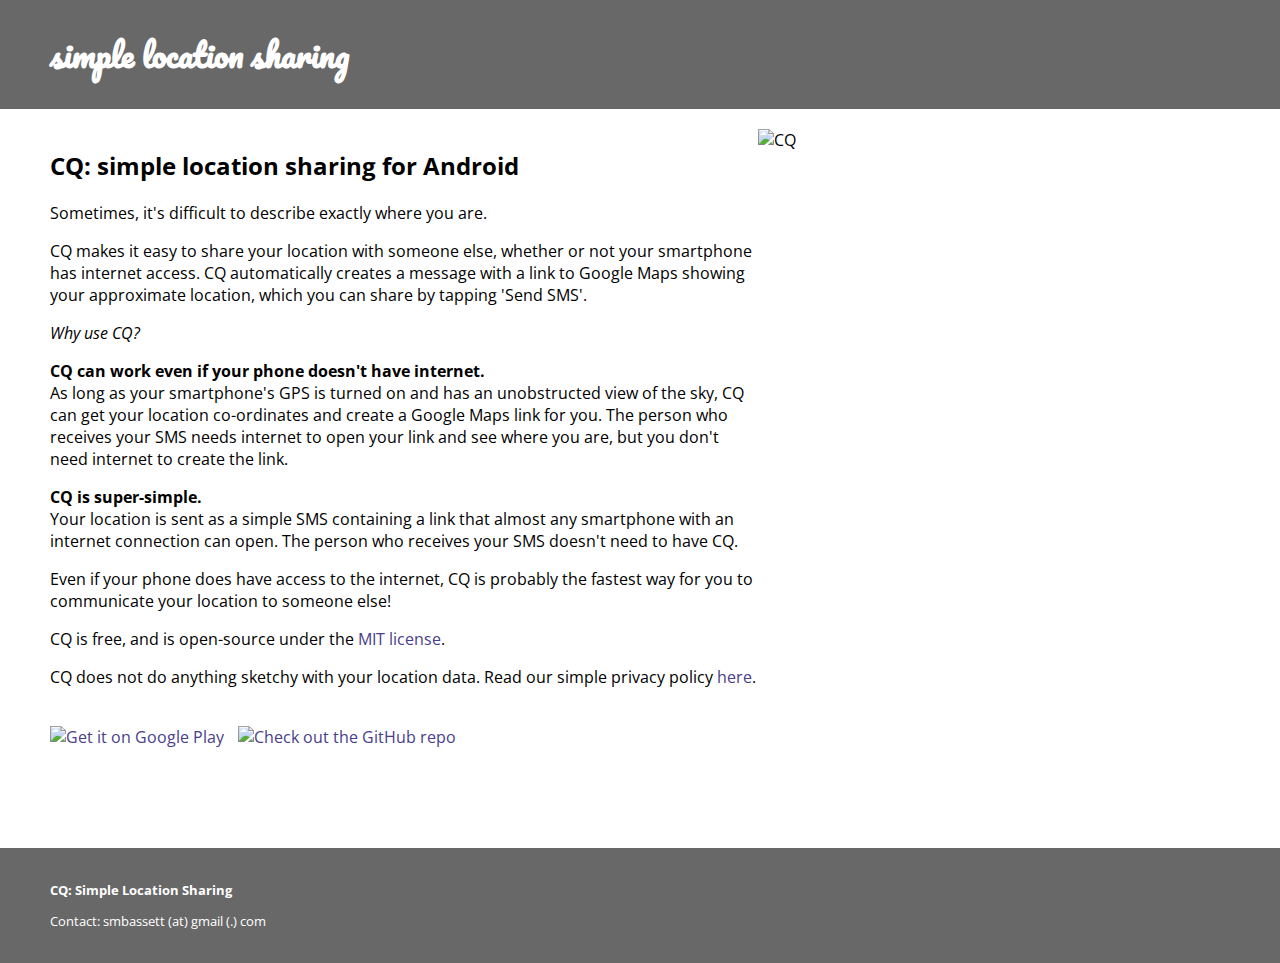
==== index.html @ 4ce8d8ad "initial commit" ====
<!doctype html>
<head>
<title>CQ: simple location sharing</title>
<link href="./style.css" rel="stylesheet" type="text/css">
<link href="http://fonts.googleapis.com/css?family=Open+Sans" rel="stylesheet" type="text/css">
<link href="http://fonts.googleapis.com/css?family=Pacifico" rel="stylesheet" type="text/css">
</head>

<body>
<!-- title bar -->
<header>
<h1><a href="./index.html">simple location sharing</a></h1>
</header>

<!-- content -->
<main>
<!-- description of CQ -->
<div class="description">
<h2>CQ: simple location sharing for Android</h2>

<p>Sometimes, it's difficult to describe exactly where you are.</p>

<p>CQ makes it easy to share your location with someone else, whether or not your smartphone has internet access. CQ automatically creates a message with a link to Google Maps showing your approximate location, which you can share by tapping 'Send SMS'.</p>

<p><i>Why use CQ?</i></p>

<p><b>CQ can work even if your phone doesn't have internet.</b><br>
As long as your smartphone's GPS is turned on and has an unobstructed view of the sky, CQ can get your location co-ordinates and create a Google Maps link for you. The person who receives your SMS needs internet to open your link and see where you are, but you don't need internet to create the link.</p>

<p><b>CQ is super-simple.</b><br>
Your location is sent as a simple SMS containing a link that almost any smartphone with an internet connection can open. The person who receives your SMS doesn't need to have CQ.</p>

<p>Even if your phone does have access to the internet, CQ is probably the fastest way for you to communicate your location to someone else!</p>

<p>CQ is free, and is open-source under the <a href="cq-license.html">MIT license</a>.</p>
<p>CQ does not do anything sketchy with your location data. Read our simple privacy policy <a href="cq-privacy-policy.html">here</a>.</p>
<br>
<a href="https://play.google.com/store/apps/details?id=com.pastcustoms.cq">
  <img alt="Get it on Google Play" src="https://developer.android.com/images/brand/en_generic_rgb_wo_45.png" width="129px" height="45px"/>
</a>
<a href="https://github.com/smbassett/cq">
<img class="github_logo" alt="Check out the GitHub repo" src="./images/GitHub_Logo.png" width="110px" height="45px"/>
</a>
</div>

<!-- image and icons to right; inline div -->
<div class="images">
<img alt="CQ" src="./images/cq.png" width="300px" height="507px"/>
</div>
</main>

<!-- footer with some basic copyright info -->
<footer>
<p><b>CQ: Simple Location Sharing</b></p>
Contact: smbassett (at) gmail (.) com</p>
</footer>
</body>
---- style.css ----
body {
	background: #686868;
	margin: 0;
	font-size: 100%; 
}

header {
	font-family: 'Pacifico', cursive, sans-serif;
	color: white;
	padding-left: 50px;
	padding-right: 50px;
	padding-top: 5px;
	padding-bottom:5px;
}

header a {
	color: white;
	text-decoration: none;
}

a {
	color: darkslateblue;
	text-decoration: none;
}

main, footer {
	font-family: 'Open Sans', sans-serif;
	padding-left: 50px;
	padding-right: 50px;
	padding-top: 20px;
	padding-bottom: 20px;
	overflow: auto;
}

main {
	background: white;
	min-height: 400px;
	padding-bottom: 100px;
}

footer {
	color: white;
	font-size: small;
}

.images {
	min-width: 300px;
	float:left;
}

.description {
	width: 60%;
	min-width: 350px;
	float: left;
}

.github_logo {
	margin-left: 10px;
}
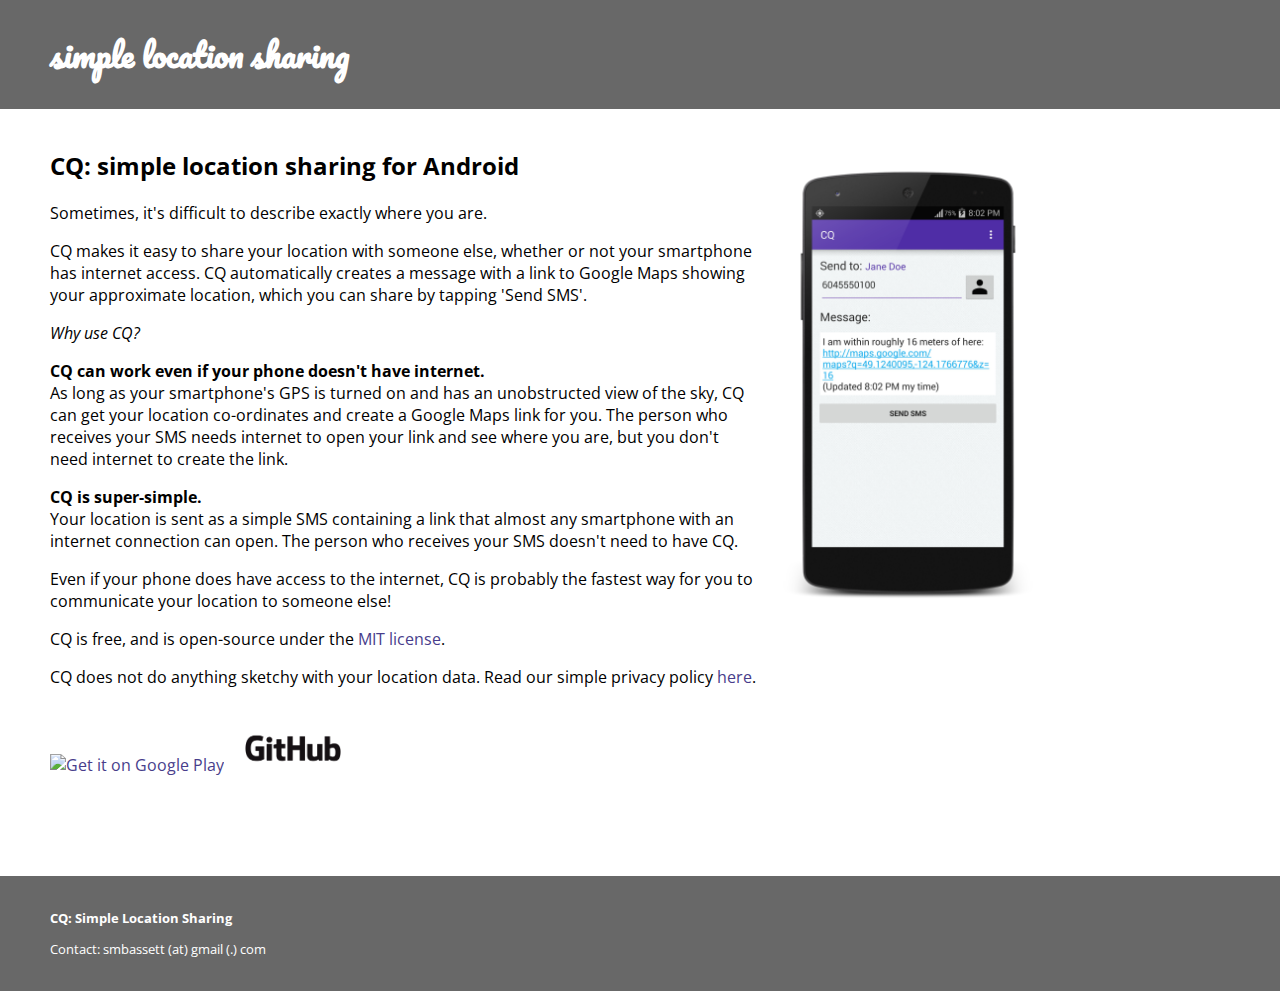
==== commit ef4e01a5: "use https for fonts" ====
--- a/index.html
+++ b/index.html
@@ -2,8 +2,8 @@
 <head>
 <title>CQ: simple location sharing</title>
 <link href="./style.css" rel="stylesheet" type="text/css">
-<link href="http://fonts.googleapis.com/css?family=Open+Sans" rel="stylesheet" type="text/css">
-<link href="http://fonts.googleapis.com/css?family=Pacifico" rel="stylesheet" type="text/css">
+<link href="https://fonts.googleapis.com/css?family=Open+Sans" rel="stylesheet" type="text/css">
+<link href="https://fonts.googleapis.com/css?family=Pacifico" rel="stylesheet" type="text/css">
 </head>
 
 <body>
